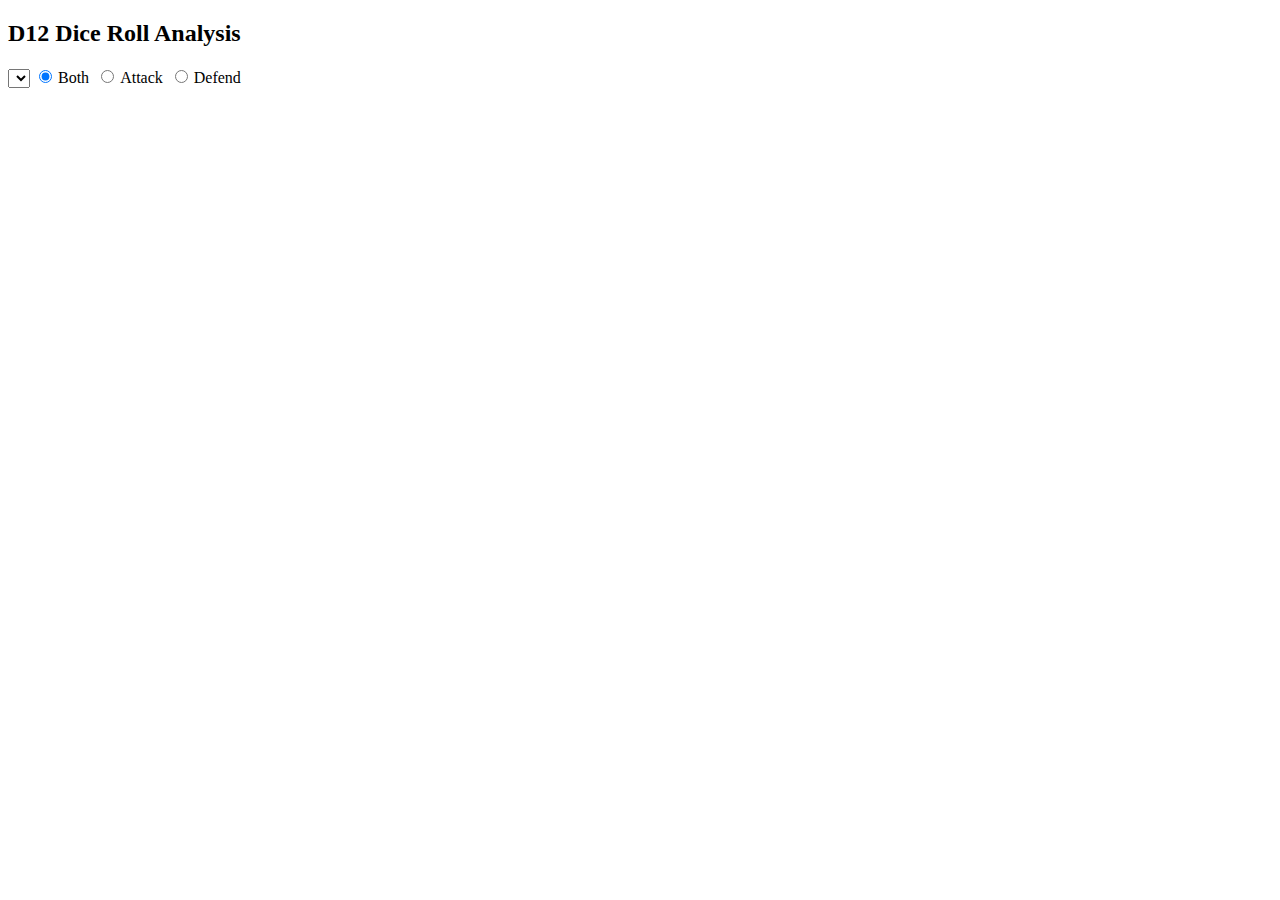
==== index.html @ bba5dc75 "Initial commit" ====
<!DOCTYPE html>
<html lang="en">

<head>
    <meta charset="utf-8">
    <title>D12 Dice Data</title>
    <style>
        .bar {
            fill: steelblue;
        }

        .axis {
            font: 13px sans-serif;
        }

        .axis path,
        .axis line {
            fill: none;
            stroke: #000;
            shape-rendering: crispEdges;
        }

        form {
            display: inline
        }

        .r-input {
            padding: 3px;
        }
    </style>
    <script type="text/javascript" src="https://code.jquery.com/jquery-2.2.2.min.js" integrity="sha256-36cp2Co+/62rEAAYHLmRCPIych47CvdM+uTBJwSzWjI=" crossorigin="anonymous"></script>
    <script type="text/javascript" src="https://d3js.org/d3.v3.min.js"></script>
</head>

<body>
    <h2>D12 Dice Roll Analysis</h2>
    <div id="selectors">
        <select id="game"></select>
        <form id="dtype">
            <input name="rtype" type="radio" value="all" onclick="updateDiceData()" checked><span class="r-input">Both</span>
            <input name="rtype" type="radio" value="attack" onclick="updateDiceData()"><span class="r-input">Attack</span>
            <input name="rtype" type="radio" value="defend" onclick="updateDiceData()"><span class="r-input">Defend</span>
        </form>
        <!--input type="button" value="Clear" onclick="clearfilters()"/-->
    </div>
    <svg id="freqGraph"></svg>
    <script type="text/javascript" src="analysis.js"></script>
</body>

</html>
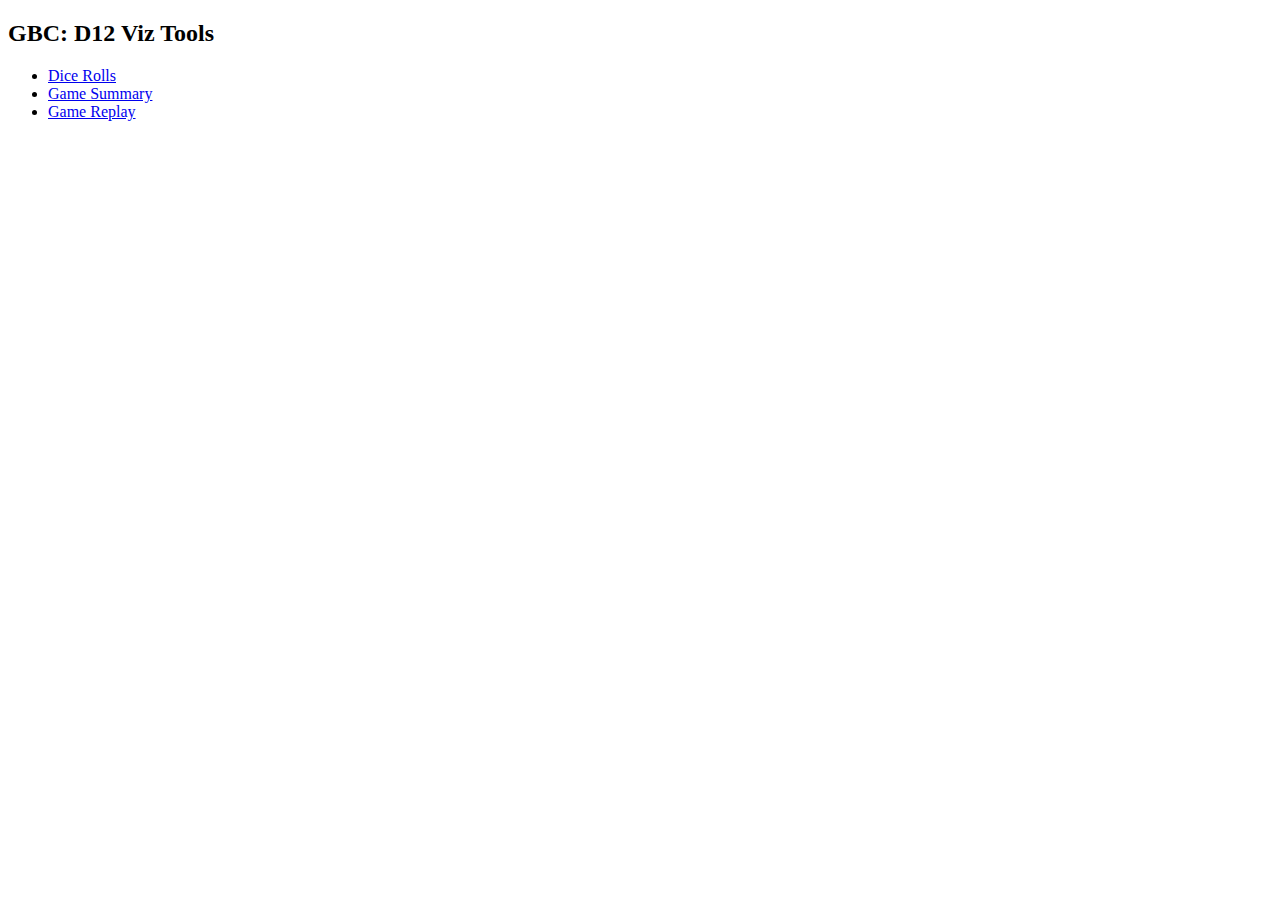
==== commit 701161e3: "Change to support multiple visualizations" ====
--- a/index.html
+++ b/index.html
@@ -3,48 +3,16 @@
 
 <head>
     <meta charset="utf-8">
-    <title>D12 Dice Data</title>
-    <style>
-        .bar {
-            fill: steelblue;
-        }
-
-        .axis {
-            font: 13px sans-serif;
-        }
-
-        .axis path,
-        .axis line {
-            fill: none;
-            stroke: #000;
-            shape-rendering: crispEdges;
-        }
-
-        form {
-            display: inline
-        }
-
-        .r-input {
-            padding: 3px;
-        }
-    </style>
-    <script type="text/javascript" src="https://code.jquery.com/jquery-2.2.2.min.js" integrity="sha256-36cp2Co+/62rEAAYHLmRCPIych47CvdM+uTBJwSzWjI=" crossorigin="anonymous"></script>
-    <script type="text/javascript" src="https://d3js.org/d3.v3.min.js"></script>
+    <title>GBC: D12 Viz Tools</title>
 </head>
 
 <body>
-    <h2>D12 Dice Roll Analysis</h2>
-    <div id="selectors">
-        <select id="game"></select>
-        <form id="dtype">
-            <input name="rtype" type="radio" value="all" onclick="updateDiceData()" checked><span class="r-input">Both</span>
-            <input name="rtype" type="radio" value="attack" onclick="updateDiceData()"><span class="r-input">Attack</span>
-            <input name="rtype" type="radio" value="defend" onclick="updateDiceData()"><span class="r-input">Defend</span>
-        </form>
-        <!--input type="button" value="Clear" onclick="clearfilters()"/-->
-    </div>
-    <svg id="freqGraph"></svg>
-    <script type="text/javascript" src="analysis.js"></script>
+    <h2>GBC: D12 Viz Tools</h2>
+    <ul>
+    <li><a href="dice-viz.html">Dice Rolls</a></li>
+    <li><a href="summary-viz.html">Game Summary</a></li>
+    <li><a href="replay-viz.html">Game Replay</a></li>
+    </ul>
 </body>
 
 </html>
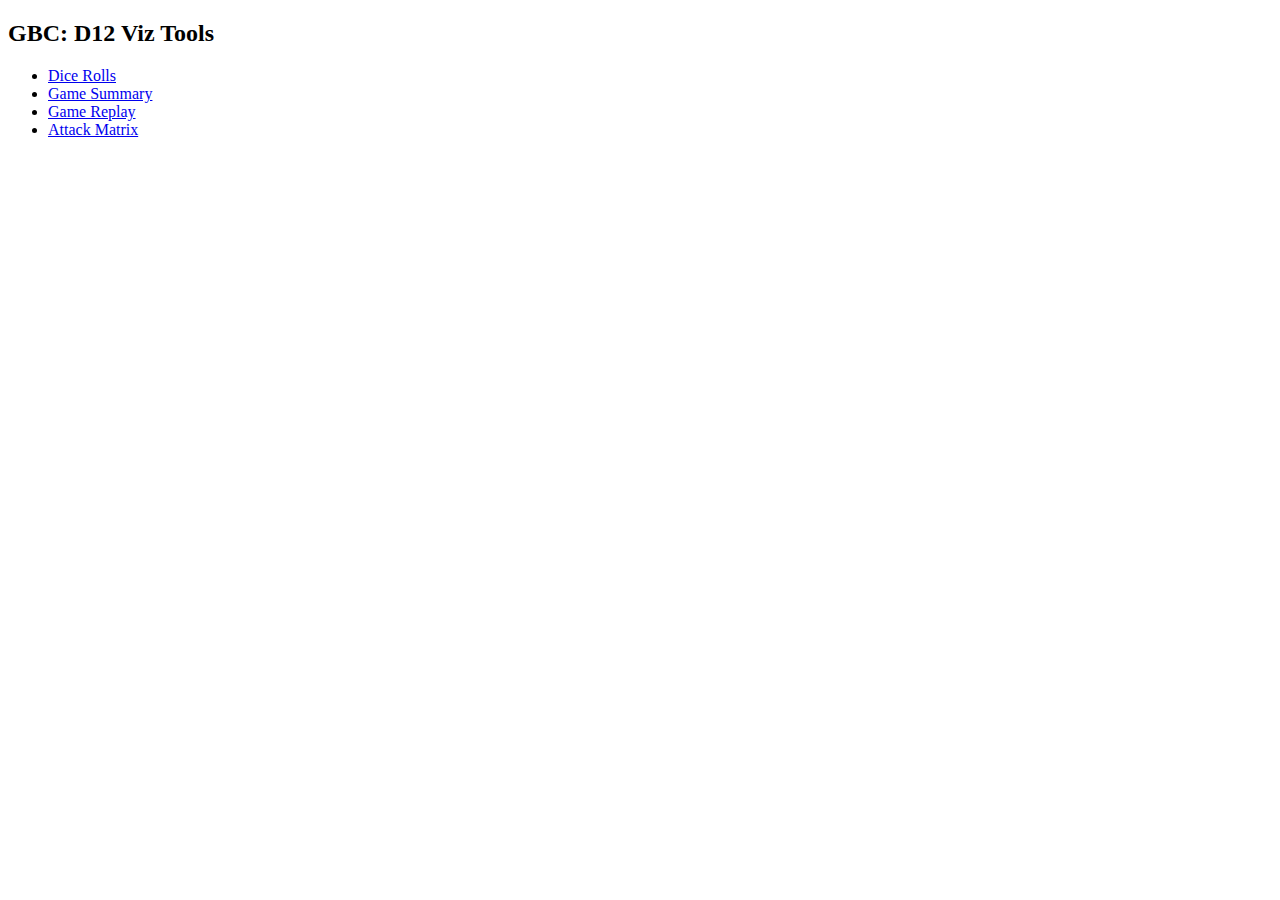
==== commit c03c8f3f: "Add attack matrix" ====
--- a/index.html
+++ b/index.html
@@ -12,6 +12,7 @@
     <li><a href="dice-viz.html">Dice Rolls</a></li>
     <li><a href="summary-viz.html">Game Summary</a></li>
     <li><a href="replay-viz.html">Game Replay</a></li>
+    <li><a href="attack-viz.html">Attack Matrix</a></li>
     </ul>
 </body>
 
